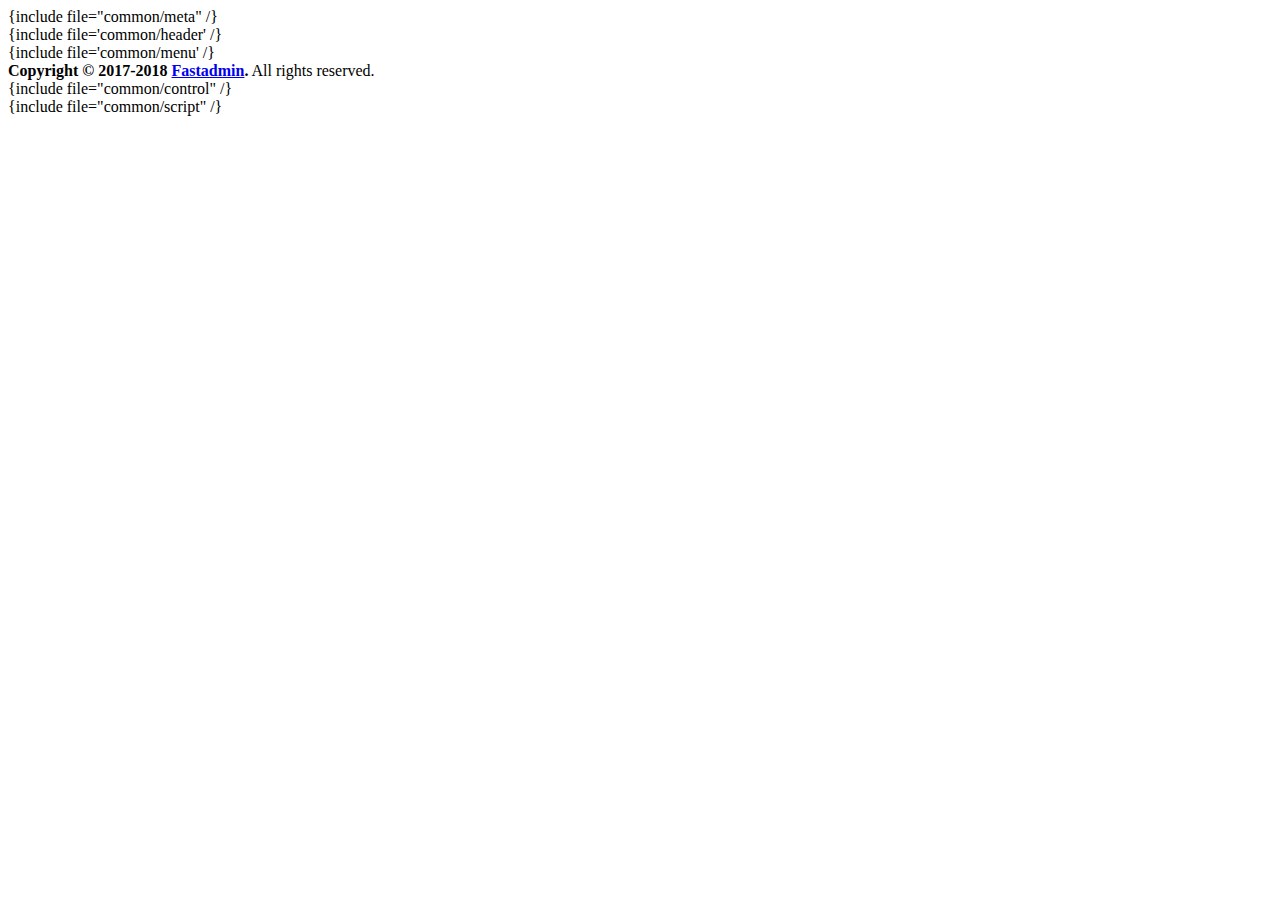
==== application/admin/view/index/index.html @ c4db27eb "debug" ====
<!DOCTYPE html>
<html lang="{$config.language}">
    <head>
        {include file="common/meta" /}
    </head>
    <body class="hold-transition skin-green sidebar-mini fixed" id="tabs">
        <div class="wrapper">

            <header id="header" class="main-header">
                {include file='common/header' /}
            </header>
            <!-- Left side column. contains the logo and sidebar -->
            <aside class="main-sidebar">
                {include file='common/menu' /}
            </aside>

            <!-- Content Wrapper. Contains page content -->
            <div class="content-wrapper tab-content tab-addtabs">

            </div>
            <!-- /.content-wrapper -->
            <footer class="main-footer hide">
                <div class="pull-right hidden-xs">
                </div>
                <strong>Copyright &copy; 2017-2018 <a href="http://fastadmin.net">Fastadmin</a>.</strong> All rights
                reserved.
            </footer>

            <!-- Add the sidebar's background. This div must be placed
                 immediately after the control sidebar -->
            <div class="control-sidebar-bg"></div>
            {include file="common/control" /}
        </div>
        <!-- ./wrapper -->
        <!-- end main content -->
        {include file="common/script" /}
    </body>
</html>
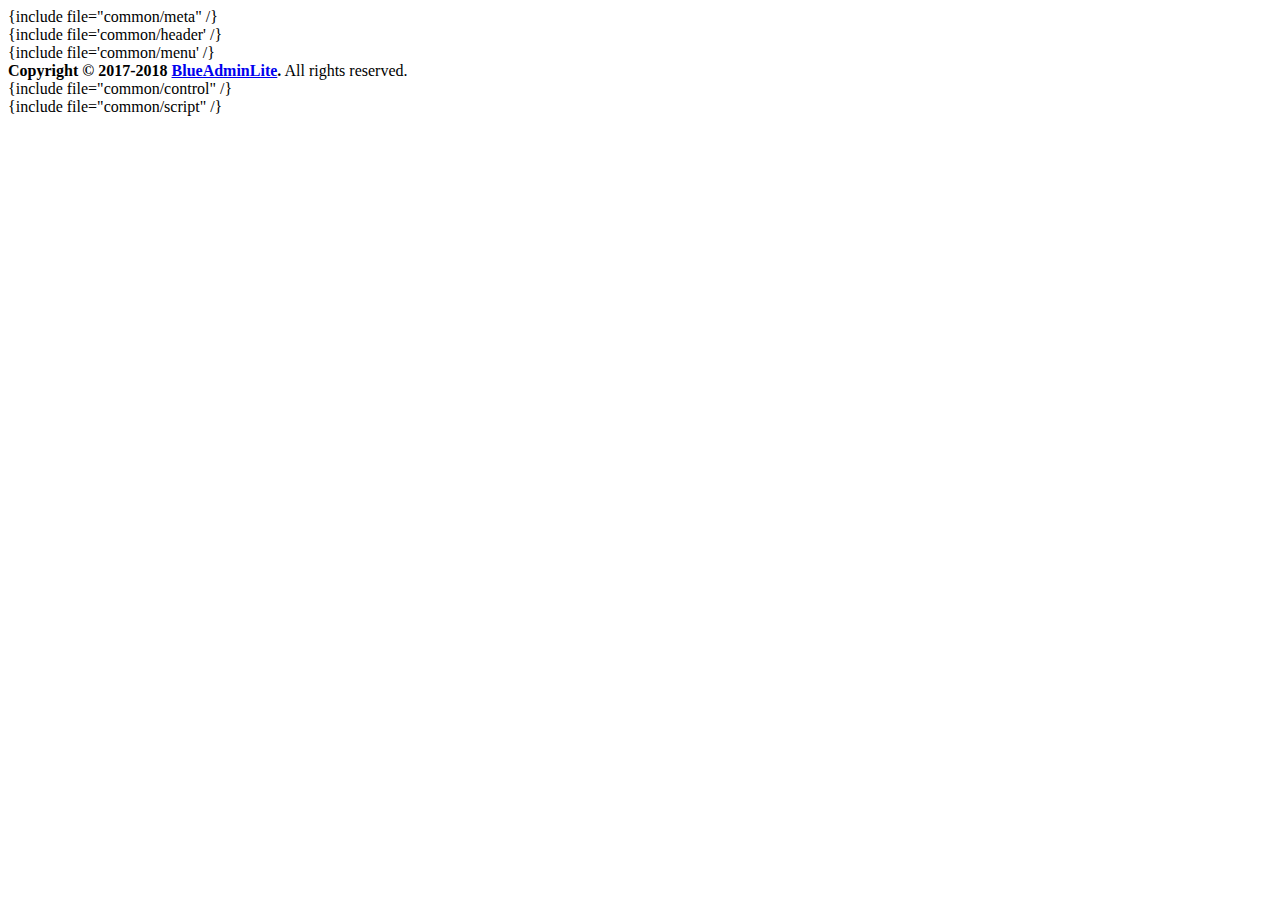
==== commit e76aff95: "修改后台皮肤" ====
--- a/application/admin/view/index/index.html
+++ b/application/admin/view/index/index.html
@@ -3,7 +3,7 @@
     <head>
         {include file="common/meta" /}
     </head>
-    <body class="hold-transition skin-green sidebar-mini fixed" id="tabs">
+    <body class="hold-transition skin-blue sidebar-mini fixed" id="tabs">
         <div class="wrapper">
 
             <header id="header" class="main-header">
@@ -22,7 +22,7 @@
             <footer class="main-footer hide">
                 <div class="pull-right hidden-xs">
                 </div>
-                <strong>Copyright &copy; 2017-2018 <a href="http://fastadmin.net">Fastadmin</a>.</strong> All rights
+                <strong>Copyright &copy; 2017-2018 <a href="http://blue-dot.cn">BlueAdminLite</a>.</strong> All rights
                 reserved.
             </footer>
 
